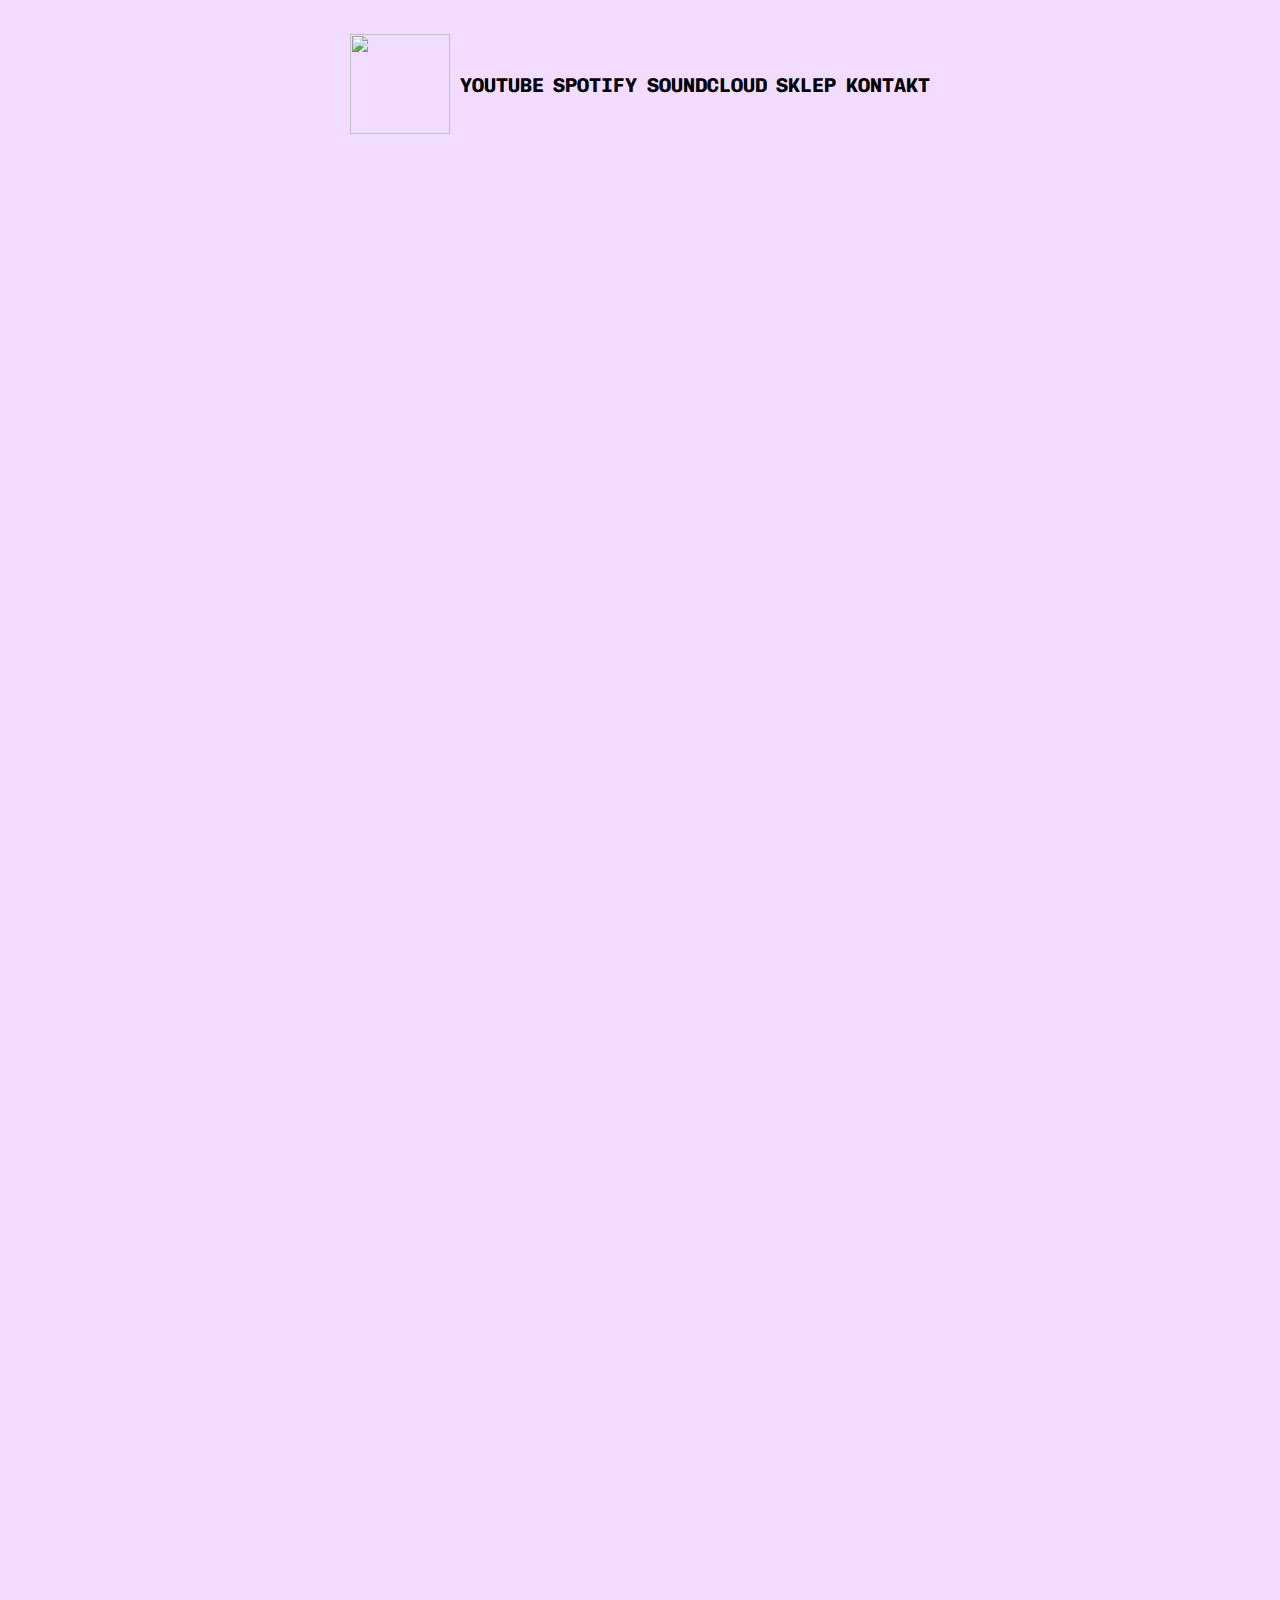
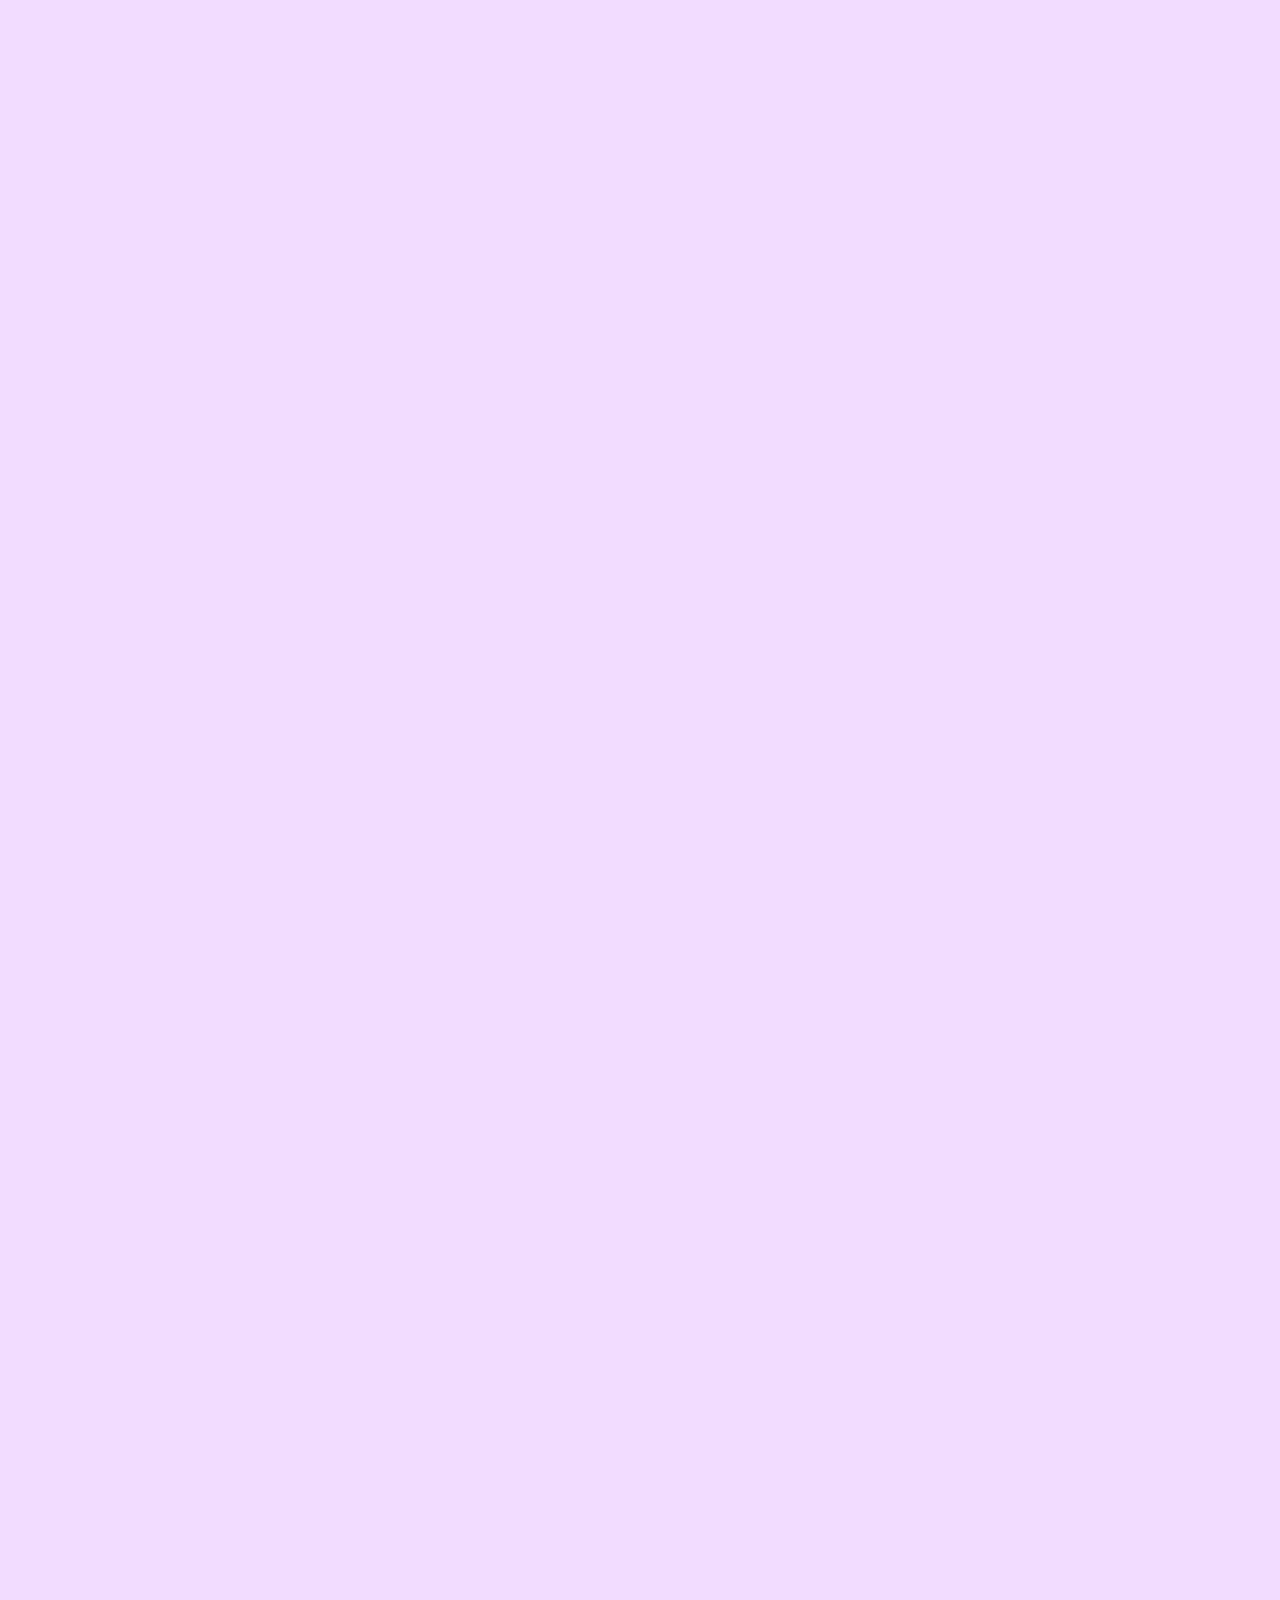
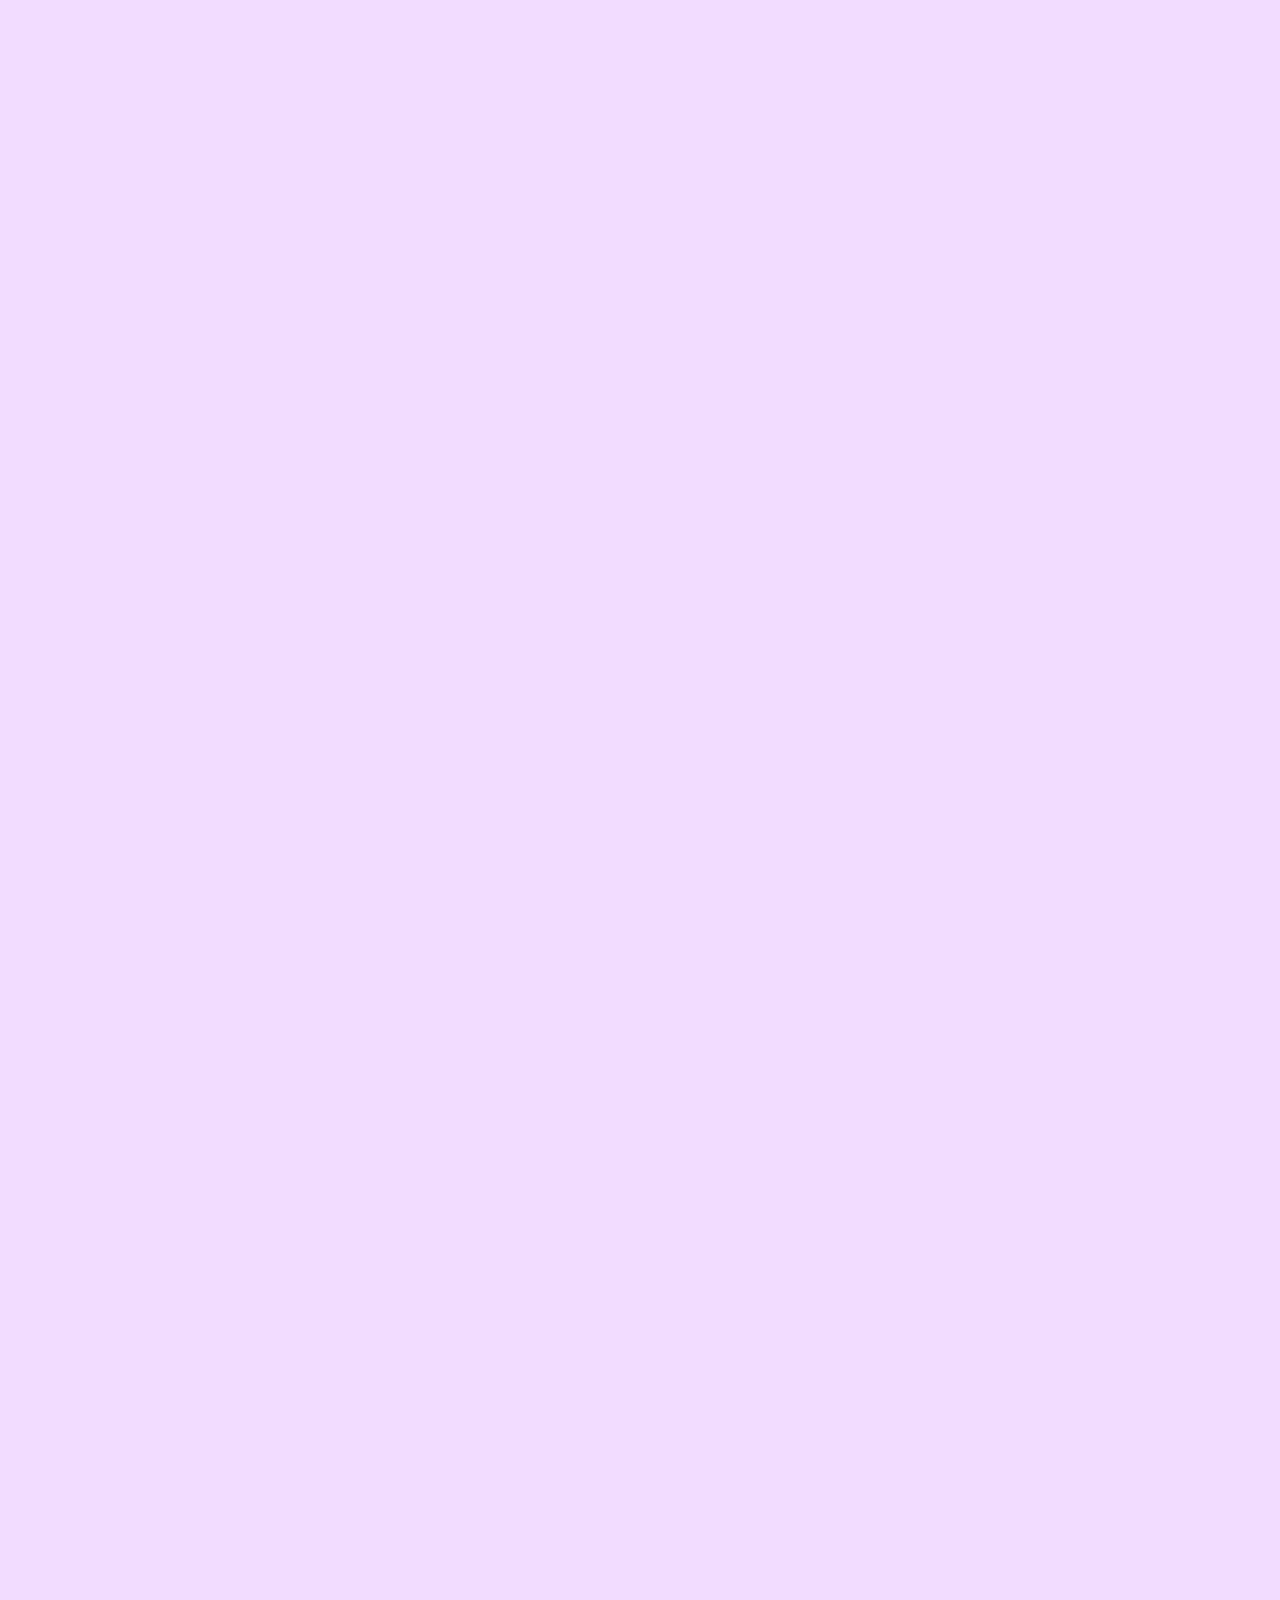
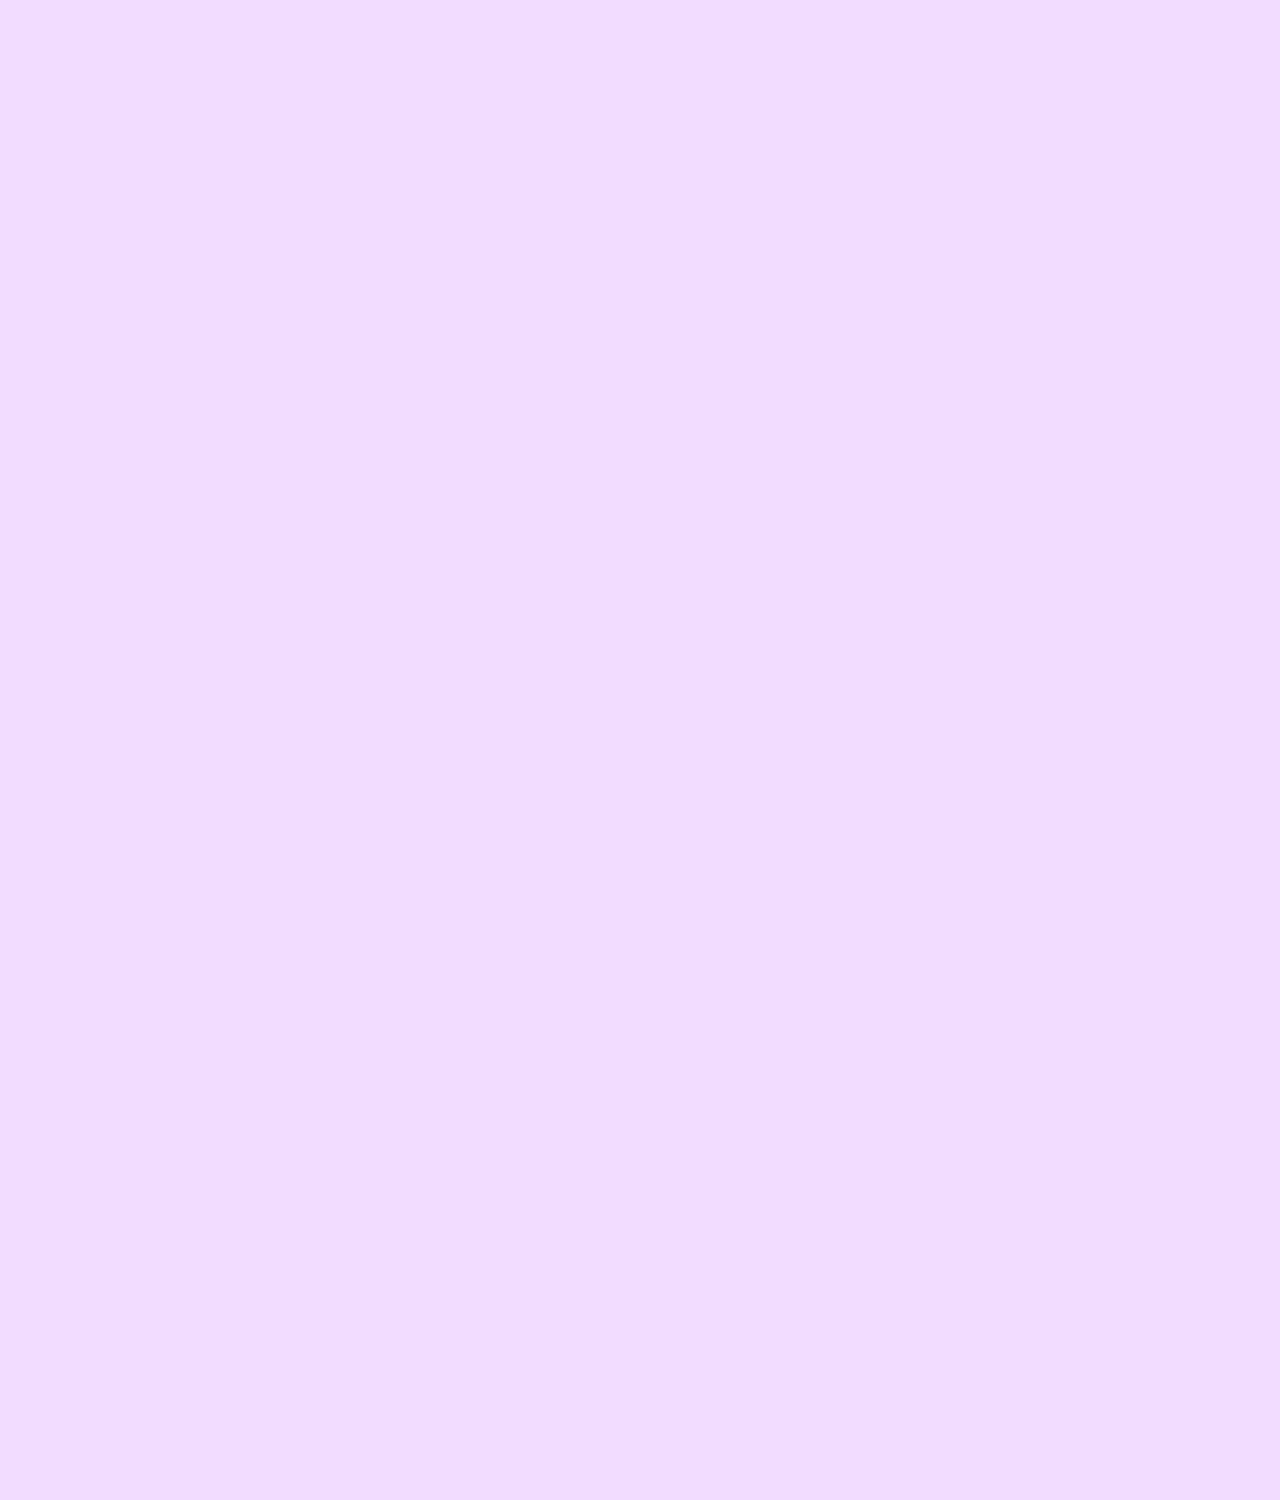
==== index.html @ 6b7e479a "Update and rename stronagl.html to index.html" ====
<!DOCTYPE html>
<html lang="en">
<head>
    <meta charset="UTF-8">
    <meta name="viewport" content="width=device-width, initial-scale=1.0">
    <link rel="stylesheet" href="style.css">
    <link rel="shortcut icon" type="image/ico" href="img/logo.png">
    <link rel="preconnect" href="https://fonts.googleapis.com">
    <link rel="preconnect" href="https://fonts.gstatic.com" crossorigin>
    <link href="https://fonts.googleapis.com/css2?family=Chivo+Mono:wght@300&display=swap" rel="stylesheet">
    <title>Strona główna - 413Label</title>
</head>
<body>
    <div class="menu">
        <a class="zdj" href="index.html"><img src="img/logo.png" alt=""></a>
        <a href="youtube.html"><h1>YOUTUBE</h1>
            <span class="link__border"></span>
        </a>
        <a href="spotify.html"><h1>SPOTIFY</h1>
            <span class="link__border"></span>
        </a>
        <a href="soundcloud.html"><h1>SOUNDCLOUD</h1>
            <span class="link__border"></span>
        </a>
        <a href="sklep.html"><h1>SKLEP</h1>
            <span class="link__border"></span>
        </a>
        <a class="kont" href="kontakt.html"><h1>KONTAKT</h1>
            <span class="link__border"></span>
        </a>
    </div>
    <div class="blok">

    </div>
</body>
</html>
---- style.css ----
*{
    margin: 0;
    padding: 0;
    box-sizing: border-box;
    overflow-x: hidden;
}

body{
    width: 100vw;
    height: 700vh;
    background-color: rgb(242, 220, 255);
    display: flex;
    flex-direction: column;
    align-items: center;


}

.menu{
    position: relative;
    margin-top: 15px;
    overflow: hidden;
    justify-content: space-between;
    align-items: center;
    display: flex;
    width: 100vw;
    height: 140px;
    flex-wrap: wrap;
    position: relative;
}

a{
    position: relative;
    overflow: hidden;
    text-decoration: none;
    color: black;
    font-family: 'Chivo Mono', monospace;
    font-size: 10px;
    animation: color;
    transition: color .2s;
}


a:hover{
    color: blueviolet;
}


.zdj{
    margin-left: 350px;
}

.zdj img{
    width: 100px;
    height: 100px;
}

.kont{
    margin-right: 350px;
}

.link__border{
    display: flex;
    justify-content: center;
    width: 0%;
    height: 3px;
    position: absolute;
    top: 85%;
    left: 10%;
    background: rgb(144, 0, 255);
    transition: width .3s;
    border-radius: 20px;
}

a:hover .link__border{
    width: 80%;
}

.ekran{
    margin-top: 10px;
    width: 100%;
    height: 100%;
    display: flex;
    flex-direction: column;
    align-items: center;
}

.link{
    width: 1300px;
    overflow: hidden;
    display: flex;
    font-family: 'Chivo Mono', monospace;
    margin-top: 10px;
    transition: transform .3s, background-color .3s, box-shadow .3s;
    border-radius: 20px;

}

.link:hover{
    transform: scale(1.05);
    background-color: rgba(255, 255, 255, 0.206);
    box-shadow: 0px 0px 10px rgba(0, 0, 0, 0.459);
}

.opis{
    margin-left: 30px;
}

.opis a{
    font-size: 15px;
}

h2{
    font-size: 300px;
    font-family: 'Chivo Mono', monospace;
    color: blueviolet;
}

*::selection{
    color: white;
    background-color: rgb(144, 0, 255);
}
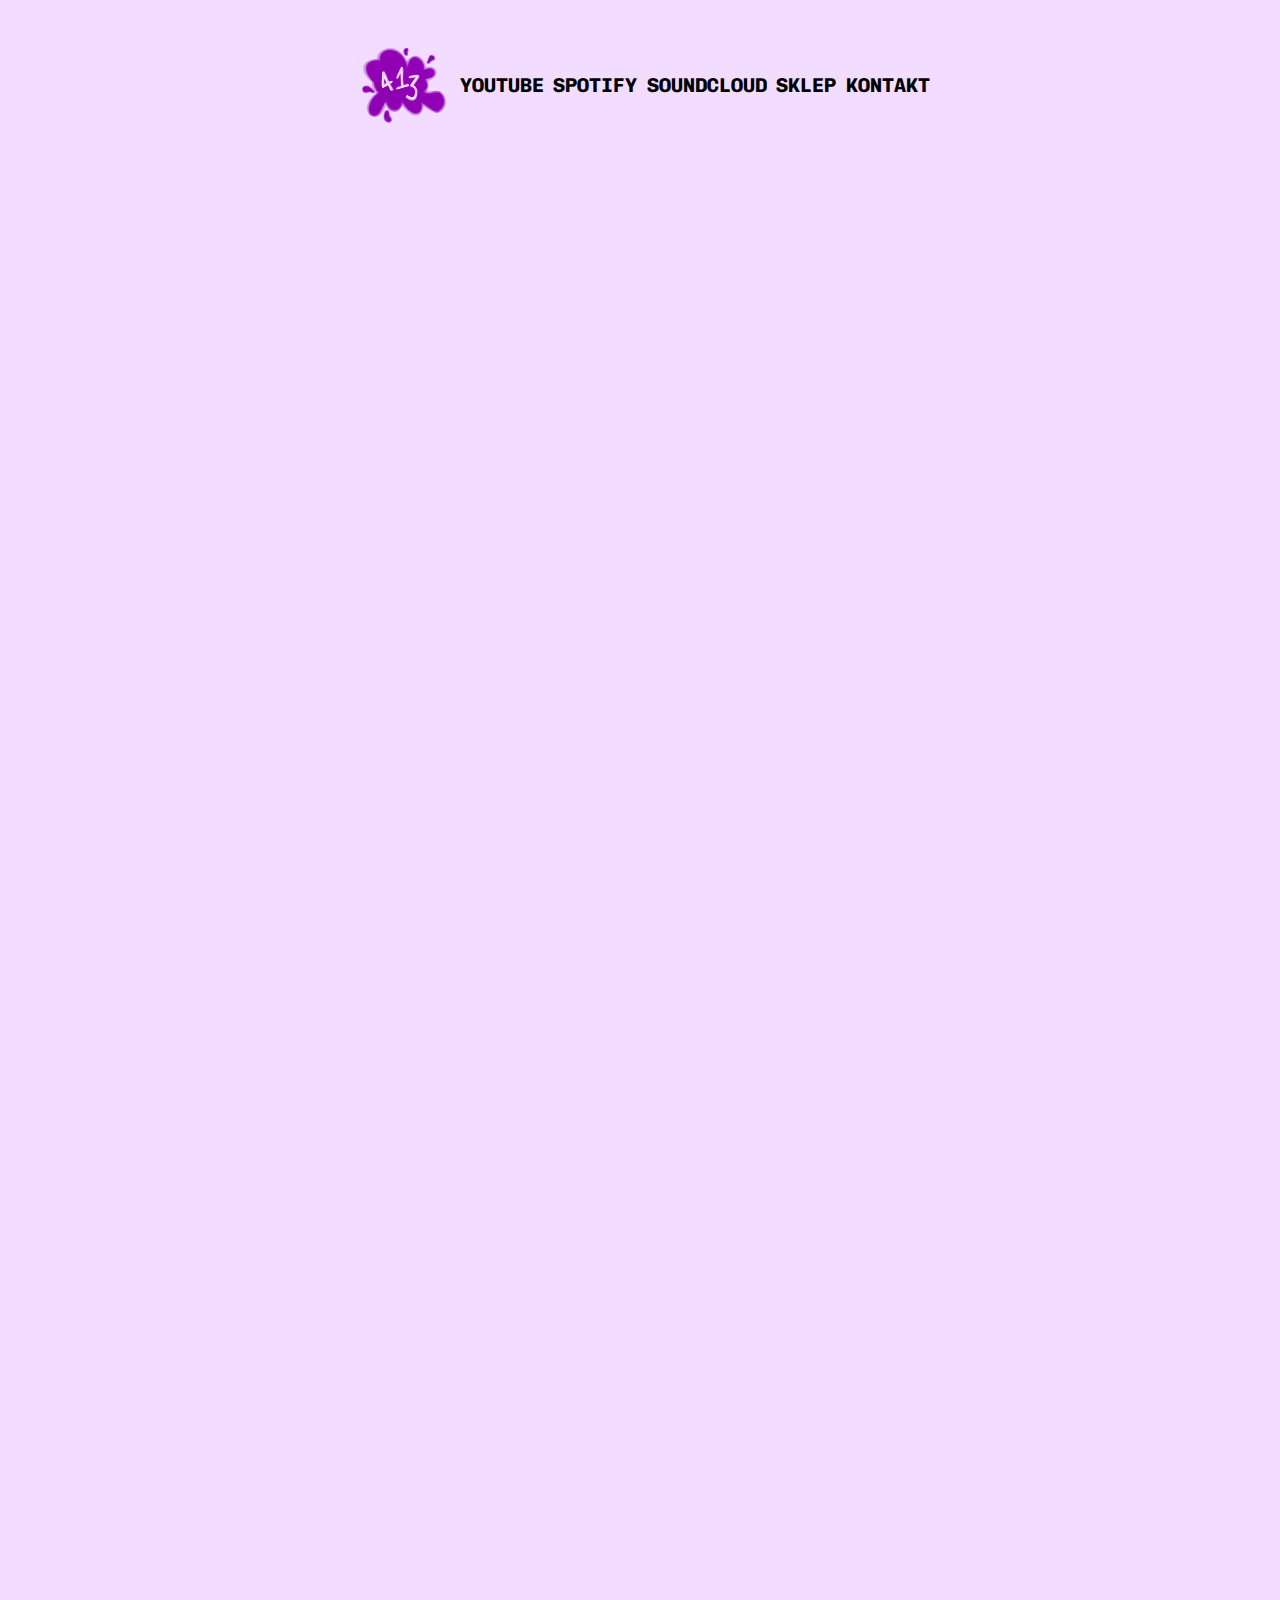
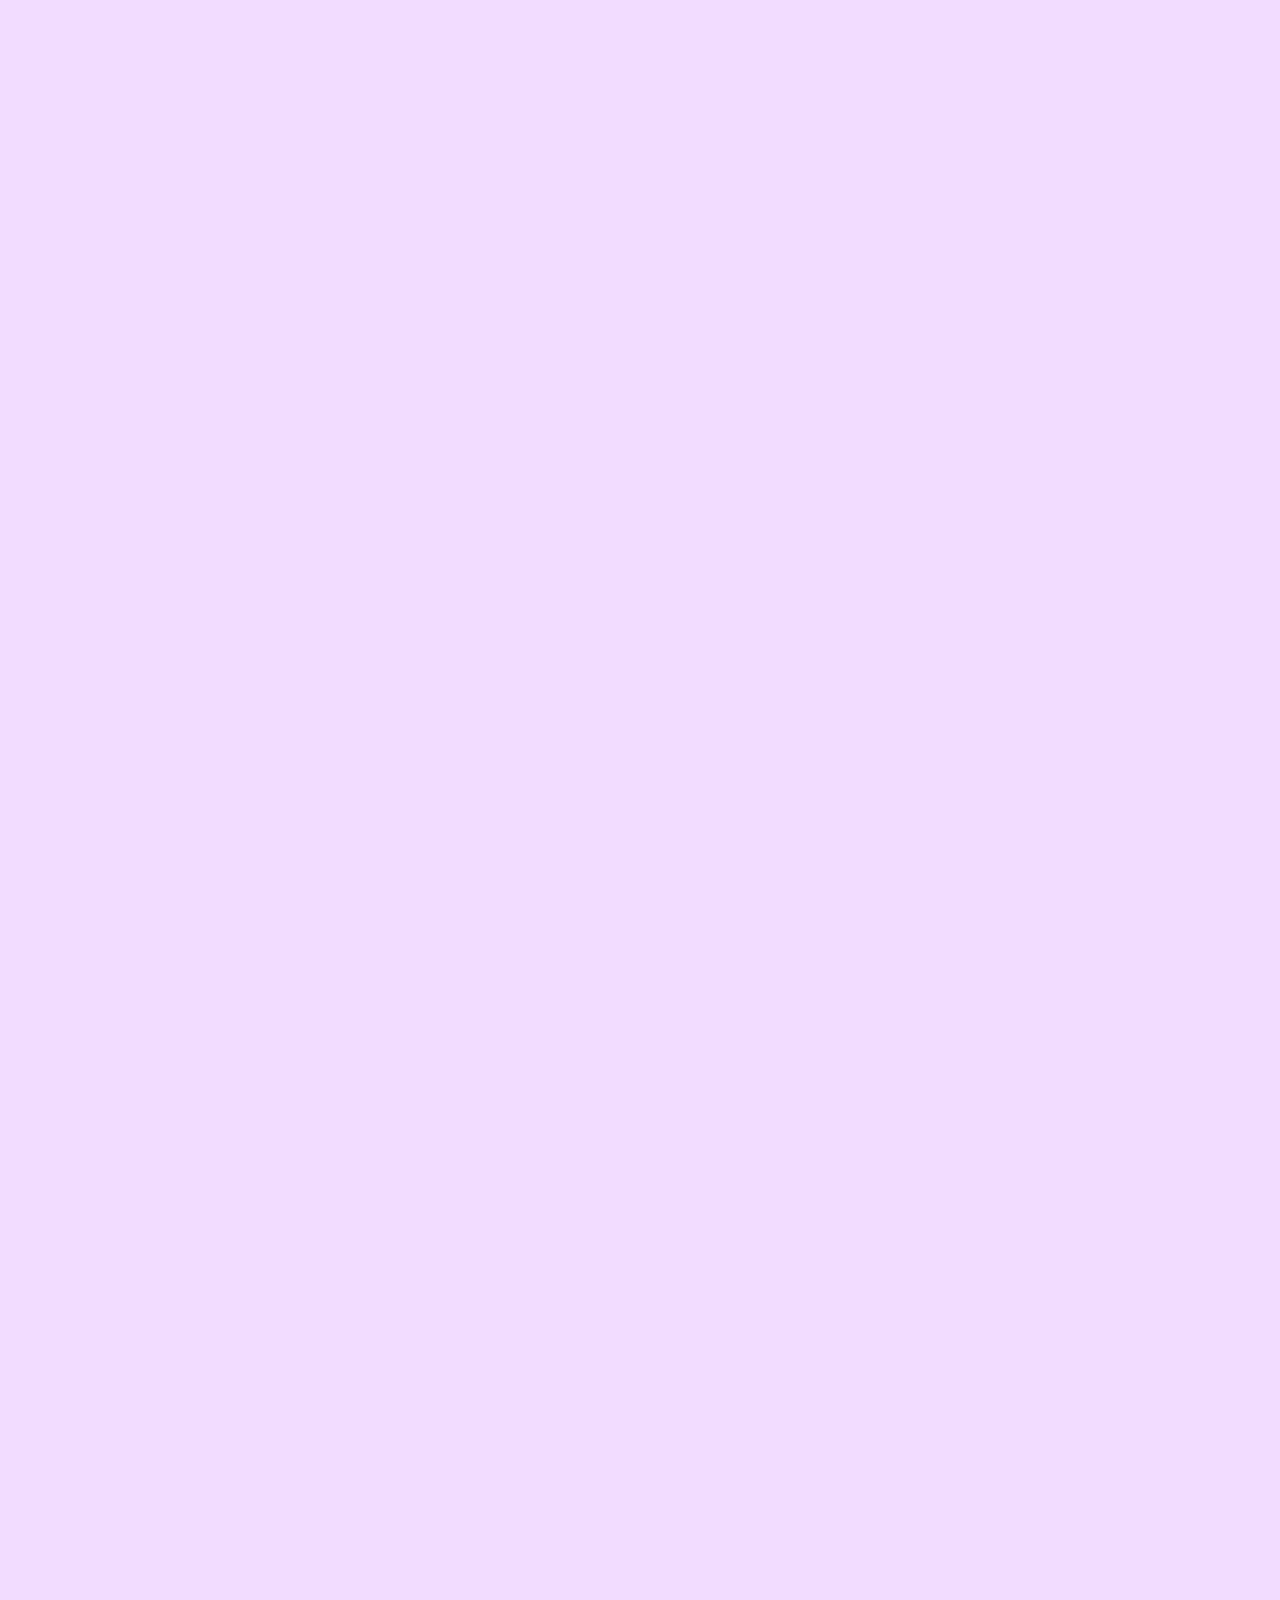
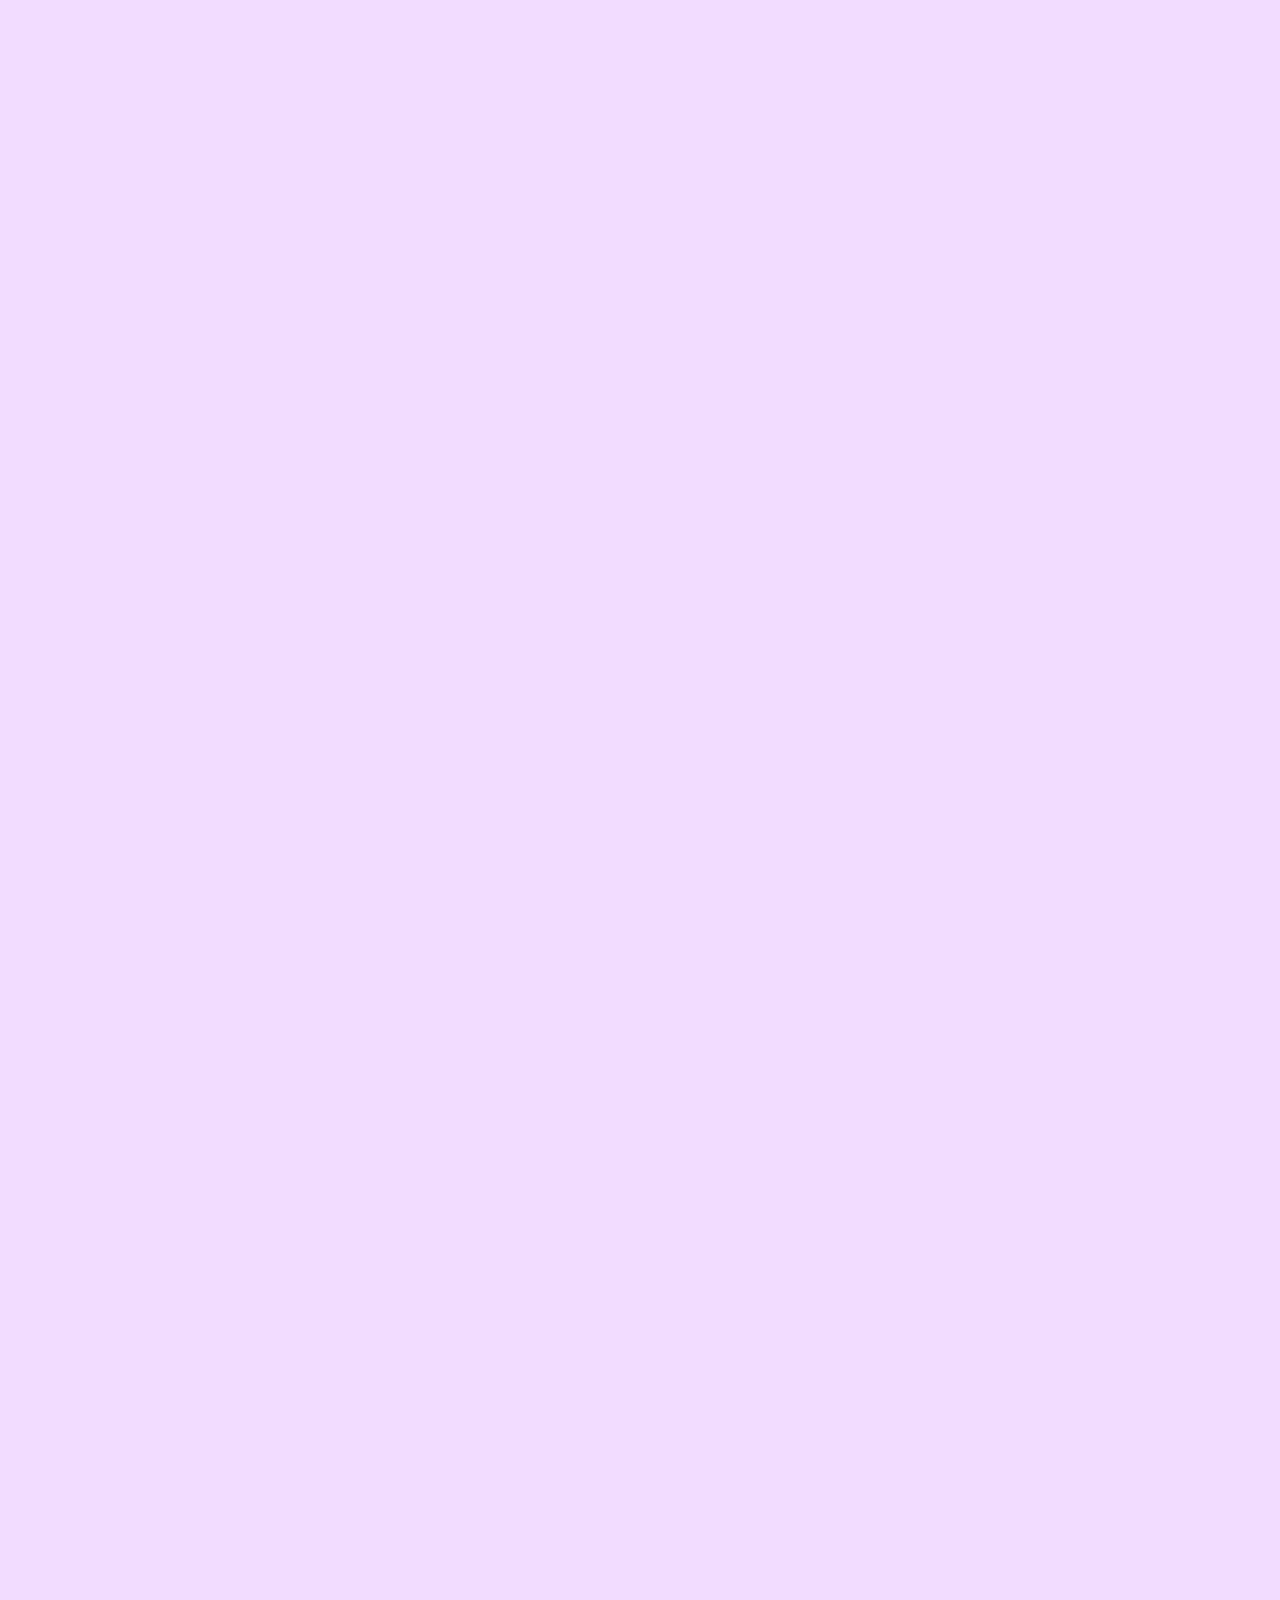
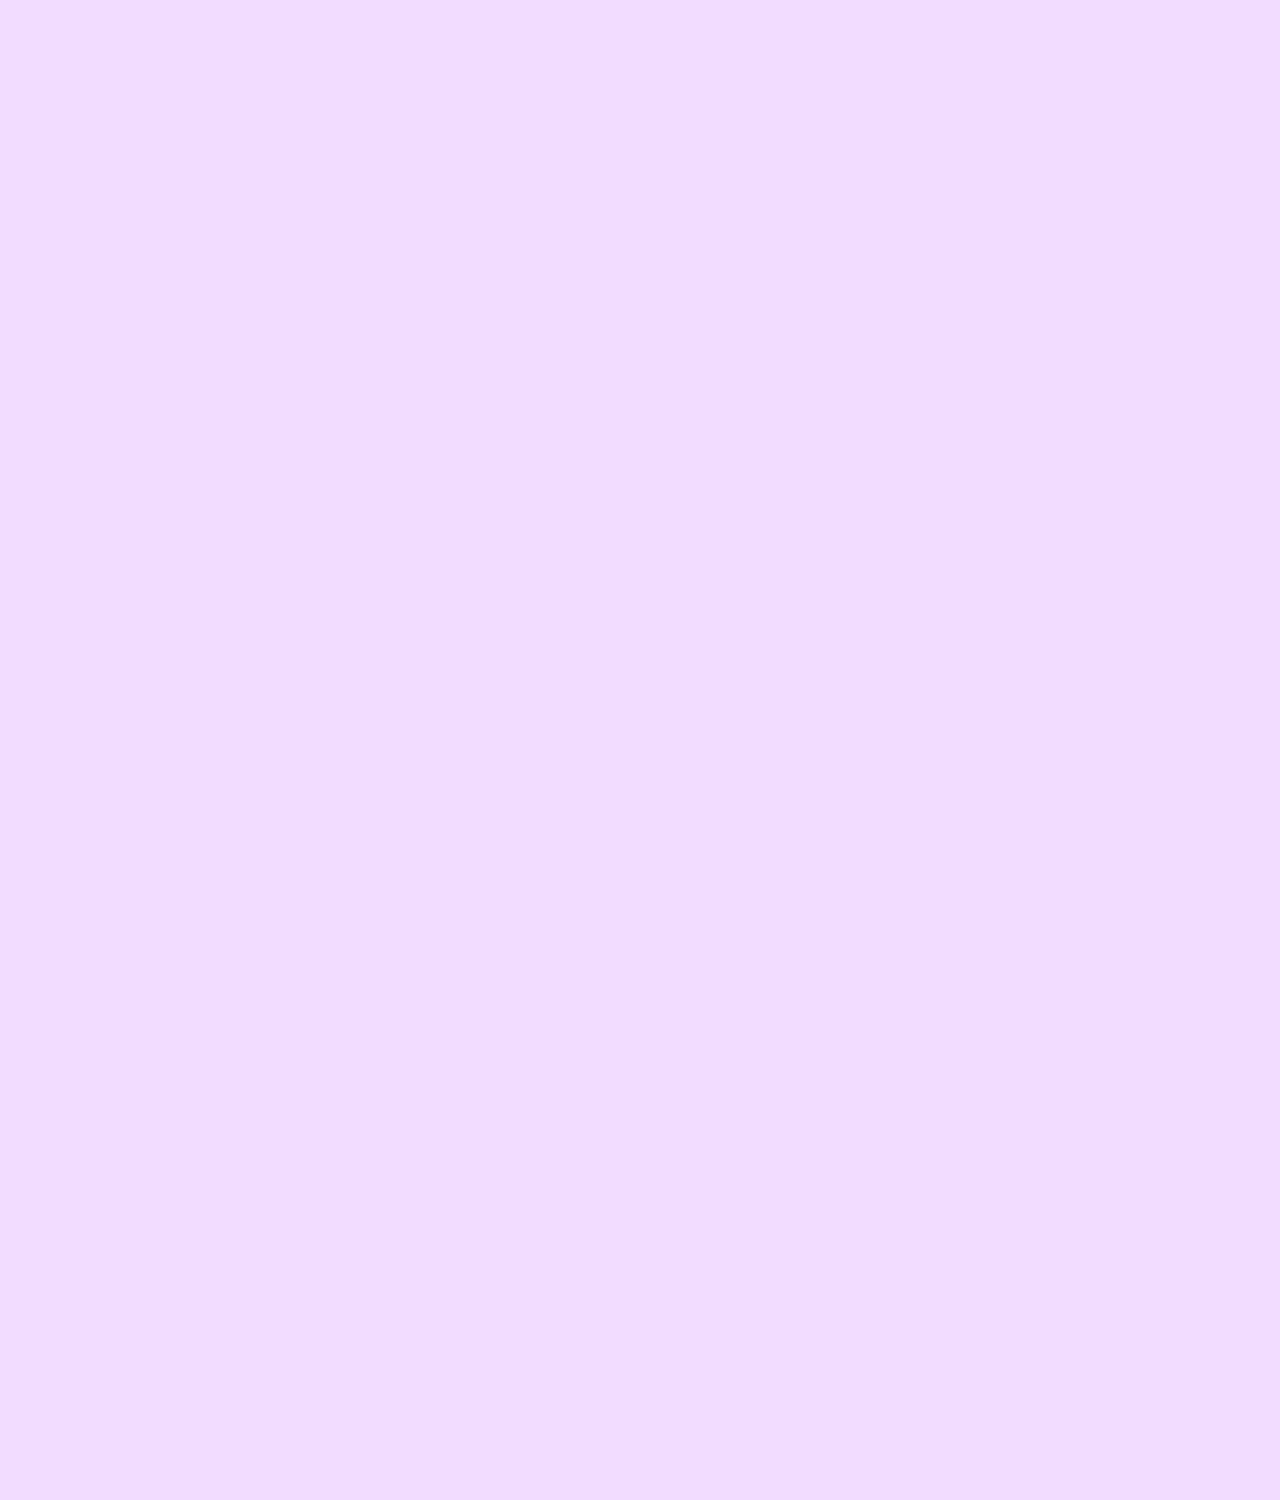
==== commit 23831d0b: "Update index.html" ====
--- a/index.html
+++ b/index.html
@@ -4,7 +4,7 @@
     <meta charset="UTF-8">
     <meta name="viewport" content="width=device-width, initial-scale=1.0">
     <link rel="stylesheet" href="style.css">
-    <link rel="shortcut icon" type="image/ico" href="img/logo.png">
+    <link rel="shortcut icon" type="image/ico" href="logo.png">
     <link rel="preconnect" href="https://fonts.googleapis.com">
     <link rel="preconnect" href="https://fonts.gstatic.com" crossorigin>
     <link href="https://fonts.googleapis.com/css2?family=Chivo+Mono:wght@300&display=swap" rel="stylesheet">
@@ -12,7 +12,7 @@
 </head>
 <body>
     <div class="menu">
-        <a class="zdj" href="index.html"><img src="img/logo.png" alt=""></a>
+        <a class="zdj" href="index.html"><img src="logo.png" alt=""></a>
         <a href="youtube.html"><h1>YOUTUBE</h1>
             <span class="link__border"></span>
         </a>
